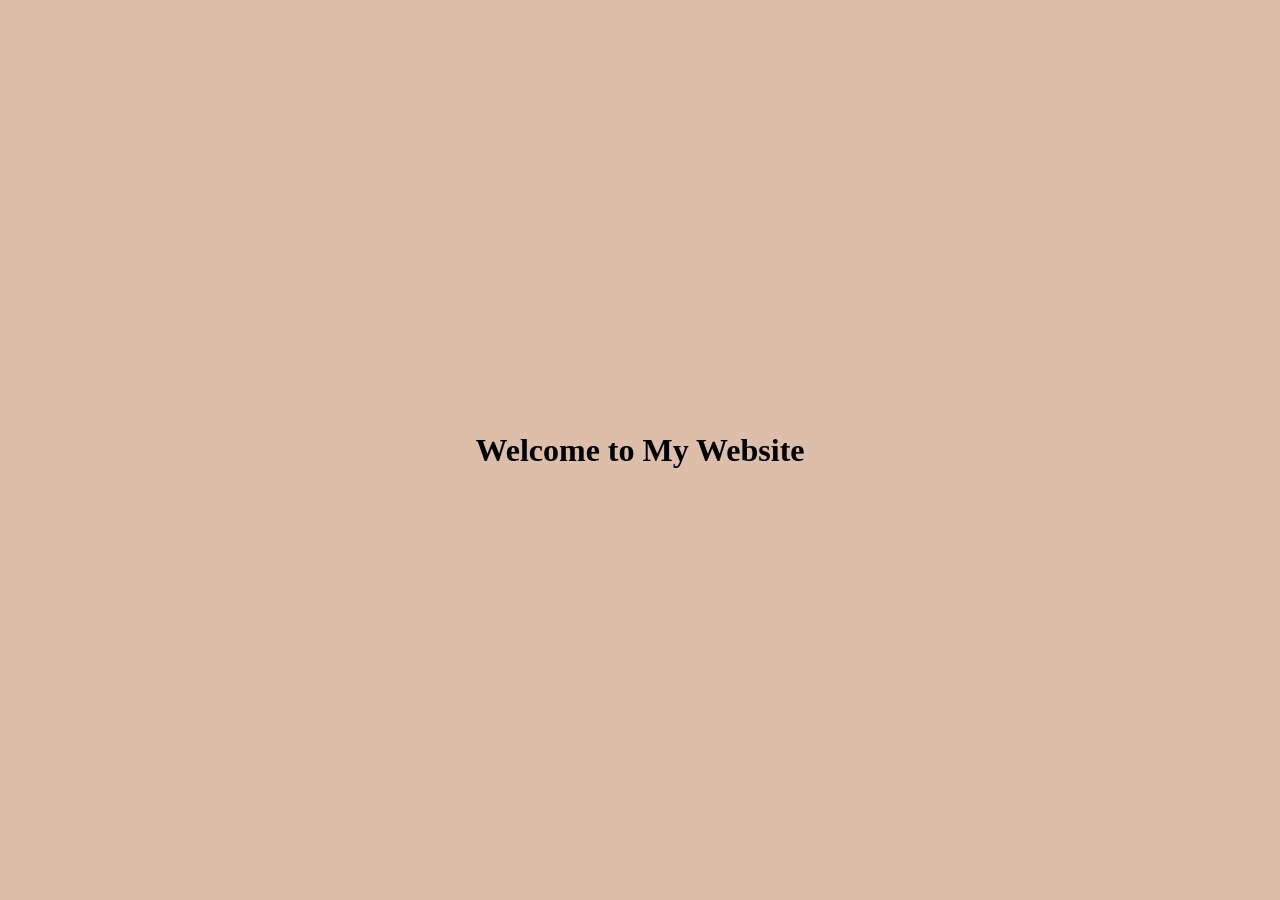
==== lab_01/index.html @ d2cbb657 "Dodanie plikow" ====
<!DOCTYPE html>
<html lang="pl">
  <head>
    <meta charset="UTF-8" />
    <meta
      name="viewport"
      content="width=device-width, initial-scale=1.0"
    />
    <title>My Website</title>
    <link
      rel="stylesheet"
      href="./style.css"
    />
  </head>
  <body>
    <main class="main-container">
      <h1>Welcome to My Website</h1>
    </main>
    <script src="index.js"></script>
  </body>
</html>
---- lab_01/style.css ----
html {
      background-color: #DDBEAA;
      height: 100vh;
}

body {
      height: 100vh;
      margin: 0;
}

.main-container {
      height: 100%;
      display: flex;
      align-items: center;
      justify-content: center;
}
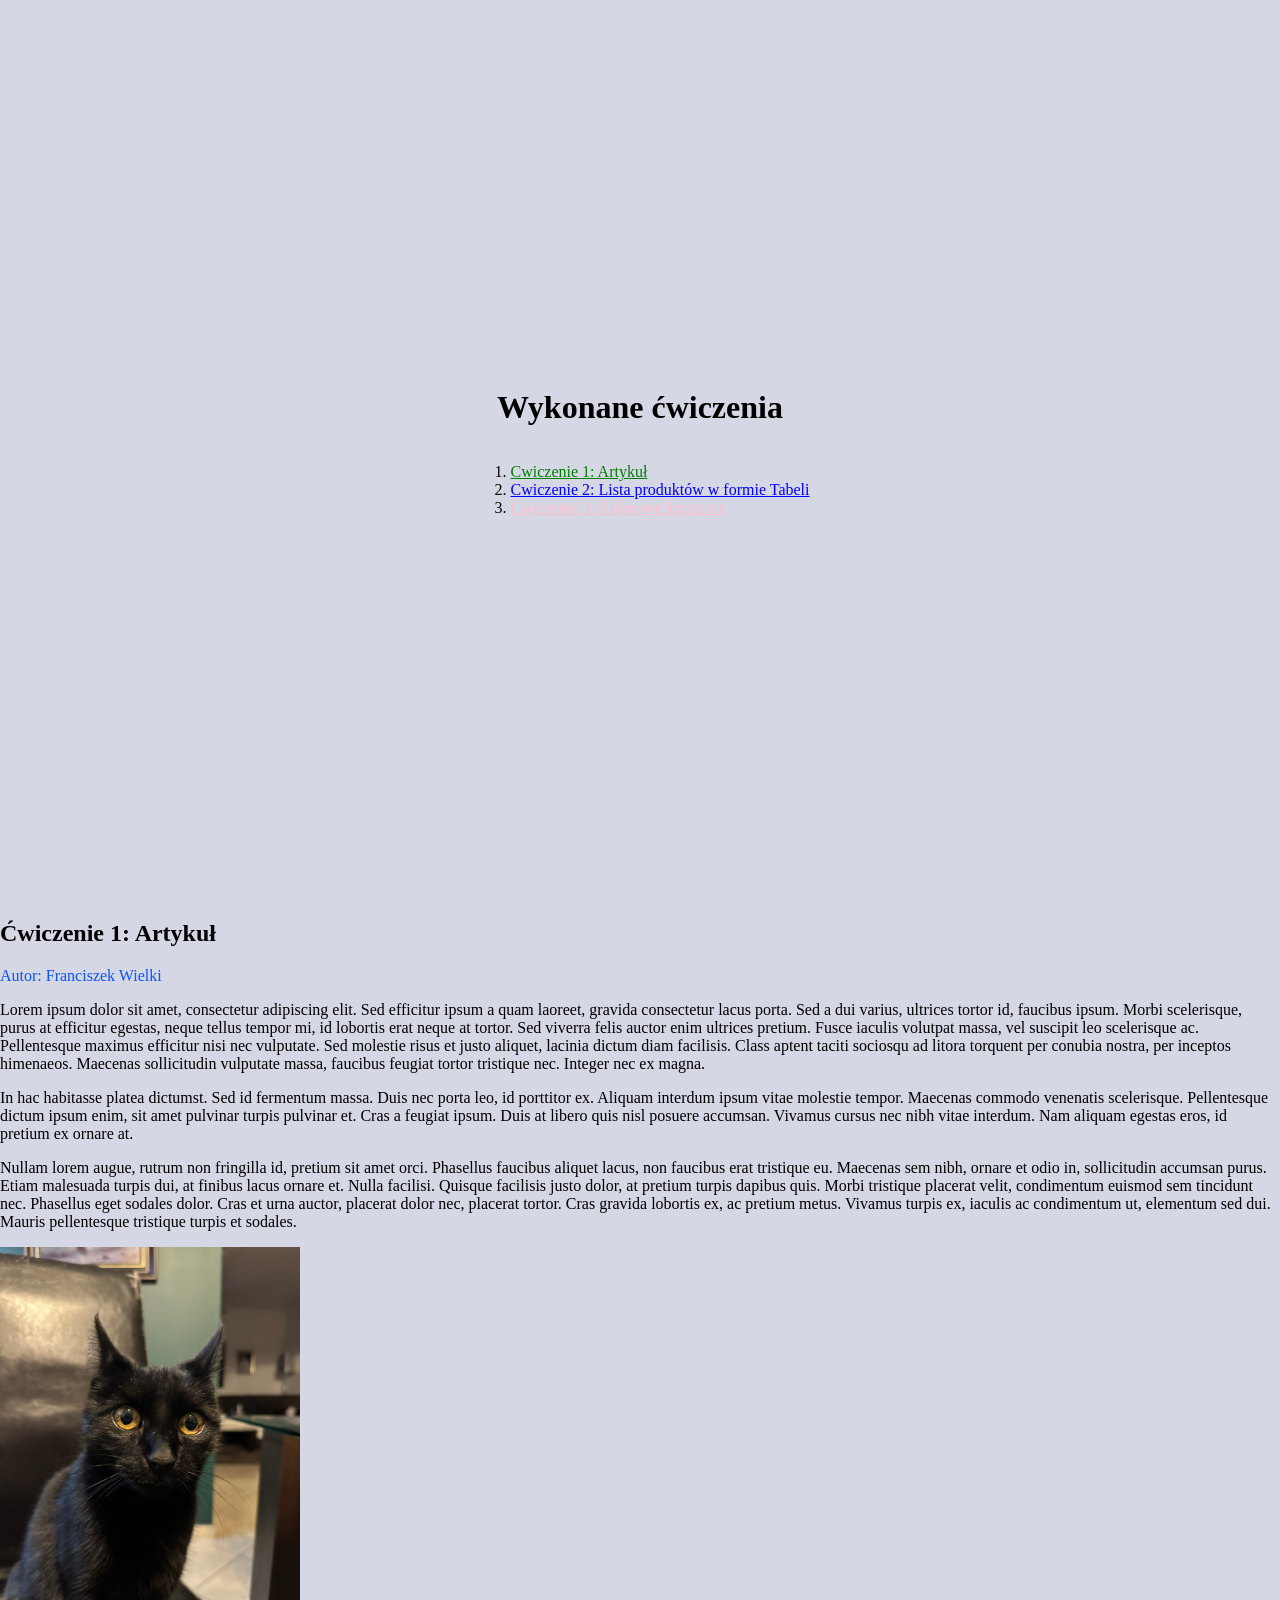
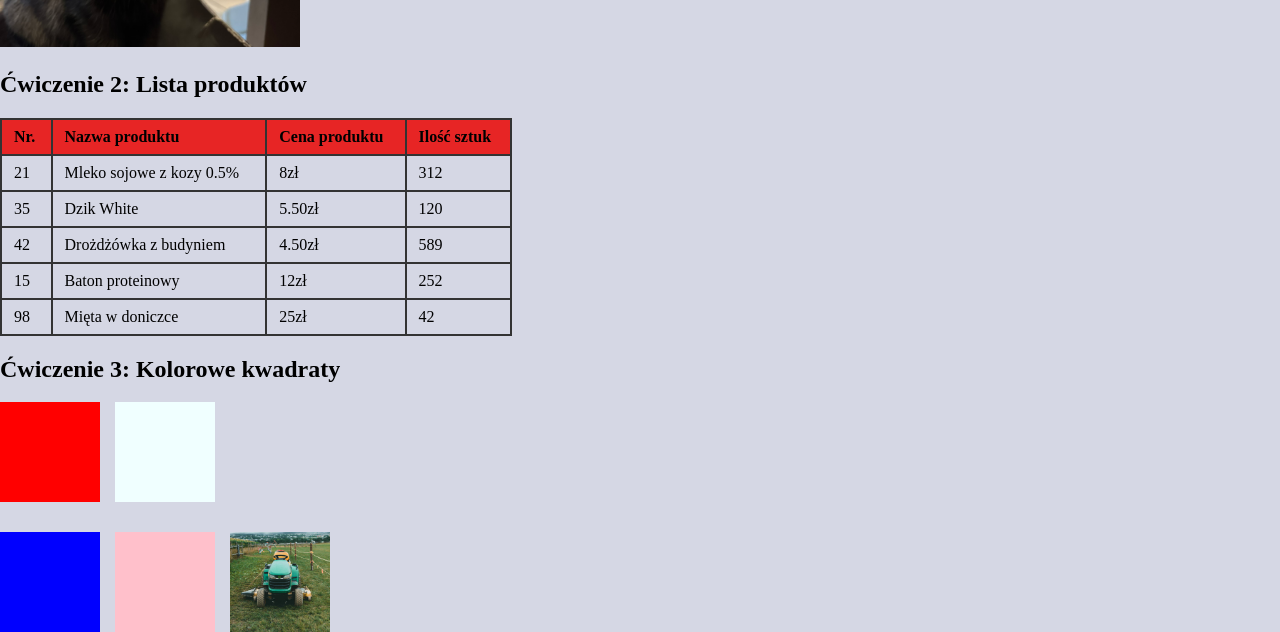
==== commit a19b2d93: "lab1" ====
--- a/lab_01/index.html
+++ b/lab_01/index.html
@@ -1,21 +1,123 @@
-<!DOCTYPE html>
+<!doctype html>
 <html lang="pl">
   <head>
     <meta charset="UTF-8" />
-    <meta
-      name="viewport"
-      content="width=device-width, initial-scale=1.0"
-    />
-    <title>My Website</title>
-    <link
-      rel="stylesheet"
-      href="./style.css"
-    />
+    <meta name="viewport" content="width=device-width, initial-scale=1.0" />
+    <title>Moja strona - Mariusz Hałek</title>
+    <link rel="stylesheet" href="./style.css" />
   </head>
   <body>
     <main class="main-container">
-      <h1>Welcome to My Website</h1>
+      <h1>Wykonane ćwiczenia</h1>
+      <ol>
+        <li>
+          <a href="#cwiczenie1" style="color: green">Cwiczenie 1: Artykuł</a>
+        </li>
+        <li>
+          <a href="#cwiczenie2" style="color: blue"
+            >Cwiczenie 2: Lista produktów w formie Tabeli</a
+          >
+        </li>
+        <li>
+          <a href="#cwiczenie3" style="color: pink"
+            >Cwiczenie 3: Kolorowe kwadraty</a
+          >
+        </li>
+      </ol>
     </main>
+    <article>
+      <header>
+        <h2 id="cwiczenie1">Ćwiczenie 1: Artykuł</h2>
+        <p style="color: rgb(9, 85, 248)">Autor: Franciszek Wielki</p>
+      </header>
+      <p>
+        Lorem ipsum dolor sit amet, consectetur adipiscing elit. Sed efficitur
+        ipsum a quam laoreet, gravida consectetur lacus porta. Sed a dui varius,
+        ultrices tortor id, faucibus ipsum. Morbi scelerisque, purus at
+        efficitur egestas, neque tellus tempor mi, id lobortis erat neque at
+        tortor. Sed viverra felis auctor enim ultrices pretium. Fusce iaculis
+        volutpat massa, vel suscipit leo scelerisque ac. Pellentesque maximus
+        efficitur nisi nec vulputate. Sed molestie risus et justo aliquet,
+        lacinia dictum diam facilisis. Class aptent taciti sociosqu ad litora
+        torquent per conubia nostra, per inceptos himenaeos. Maecenas
+        sollicitudin vulputate massa, faucibus feugiat tortor tristique nec.
+        Integer nec ex magna.
+      </p>
+      <p>
+        In hac habitasse platea dictumst. Sed id fermentum massa. Duis nec porta
+        leo, id porttitor ex. Aliquam interdum ipsum vitae molestie tempor.
+        Maecenas commodo venenatis scelerisque. Pellentesque dictum ipsum enim,
+        sit amet pulvinar turpis pulvinar et. Cras a feugiat ipsum. Duis at
+        libero quis nisl posuere accumsan. Vivamus cursus nec nibh vitae
+        interdum. Nam aliquam egestas eros, id pretium ex ornare at.
+      </p>
+      <p>
+        Nullam lorem augue, rutrum non fringilla id, pretium sit amet orci.
+        Phasellus faucibus aliquet lacus, non faucibus erat tristique eu.
+        Maecenas sem nibh, ornare et odio in, sollicitudin accumsan purus. Etiam
+        malesuada turpis dui, at finibus lacus ornare et. Nulla facilisi.
+        Quisque facilisis justo dolor, at pretium turpis dapibus quis. Morbi
+        tristique placerat velit, condimentum euismod sem tincidunt nec.
+        Phasellus eget sodales dolor. Cras et urna auctor, placerat dolor nec,
+        placerat tortor. Cras gravida lobortis ex, ac pretium metus. Vivamus
+        turpis ex, iaculis ac condimentum ut, elementum sed dui. Mauris
+        pellentesque tristique turpis et sodales.
+      </p>
+      <img src="/zdjecia/IMG_2024.JPEG" width="300" />
+    </article>
+    <article>
+      <header>
+        <h2 id="cwiczenie2">Ćwiczenie 2: Lista produktów</h2>
+      </header>
+      <table>
+        <tr>
+          <th>Nr.</th>
+          <th>Nazwa produktu</th>
+          <th>Cena produktu</th>
+          <th>Ilość sztuk</th>
+        </tr>
+        <tr>
+          <td>21</td>
+          <td>Mleko sojowe z kozy 0.5%</td>
+          <td>8zł</td>
+          <td>312</td>
+        </tr>
+        <tr>
+          <td>35</td>
+          <td>Dzik White</td>
+          <td>5.50zł</td>
+          <td>120</td>
+        </tr>
+        <tr>
+          <td>42</td>
+          <td>Drożdżówka z budyniem</td>
+          <td>4.50zł</td>
+          <td>589</td>
+        </tr>
+        <tr>
+          <td>15</td>
+          <td>Baton proteinowy</td>
+          <td>12zł</td>
+          <td>252</td>
+        </tr>
+        <tr>
+          <td>98</td>
+          <td>Mięta w doniczce</td>
+          <td>25zł</td>
+          <td>42</td>
+        </tr>
+      </table>
+    </article>
+
+    <h2 id="cwiczenie3">Ćwiczenie 3: Kolorowe kwadraty</h2>
+    <div class="squares-container">
+      <div class="box" style="background-color: red"></div>
+      <div class="box" style="background-color: azure"></div>
+      <div class="break"></div>
+      <div class="box" style="background-color: blue"></div>
+      <div class="box" style="background-color: pink"></div>
+      <img class="box" src="/zdjecia/traktor.jpg" />
+    </div>
     <script src="index.js"></script>
   </body>
-</html>+</html>
--- a/lab_01/style.css
+++ b/lab_01/style.css
@@ -1,16 +1,48 @@
 html {
-      background-color: #DDBEAA;
-      height: 100vh;
+  background-color: #d5d7e4;
+  height: 100vh;
 }
 
 body {
-      height: 100vh;
-      margin: 0;
+  height: 100vh;
+  margin: 0;
+}
+
+table {
+  border-collapse: collapse;
+  width: 40%;
+}
+
+th,
+td {
+  border: 2px solid #333;
+  padding: 8px 12px;
+  text-align: left;
+}
+
+th {
+  background-color: rgb(231, 37, 37);
+}
+
+.squares-container {
+  display: flex;
+  flex-wrap: wrap;
+  gap: 15px;
+}
+
+.box {
+  width: 100px;
+  height: 100px;
+}
+
+.break {
+  width: 100%;
 }
 
 .main-container {
-      height: 100%;
-      display: flex;
-      align-items: center;
-      justify-content: center;
-}+  height: 100%;
+  display: flex;
+  flex-direction: column;
+  align-items: center;
+  justify-content: center;
+}
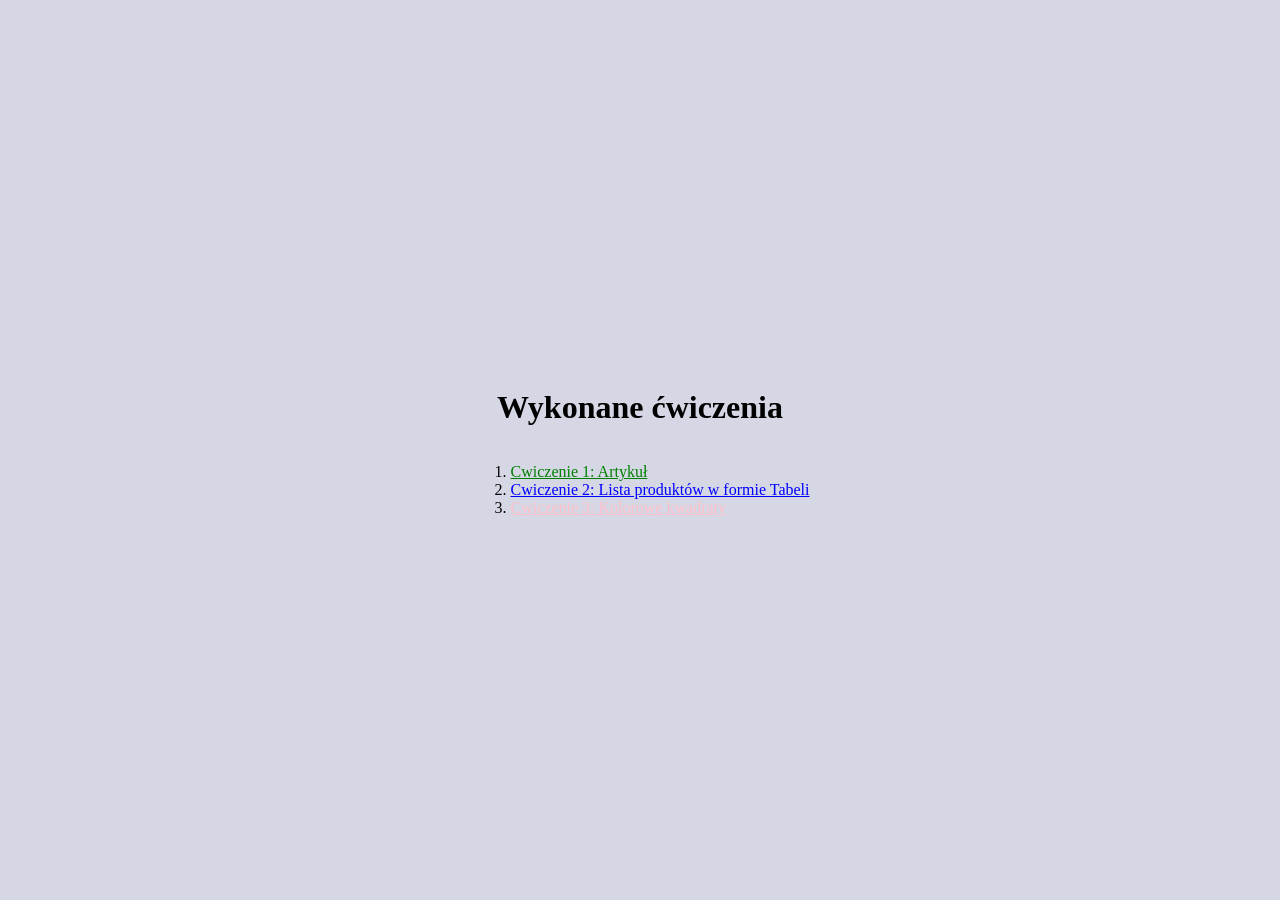
==== commit 12a2ab61: "poprawki" ====
--- a/lab_01/index.html
+++ b/lab_01/index.html
@@ -11,113 +11,20 @@
       <h1>Wykonane ćwiczenia</h1>
       <ol>
         <li>
-          <a href="#cwiczenie1" style="color: green">Cwiczenie 1: Artykuł</a>
+          <a href="./cwiczenie1.html" style="color: green">Cwiczenie 1: Artykuł</a>
         </li>
         <li>
-          <a href="#cwiczenie2" style="color: blue"
+          <a href="./cwiczenie2.html" style="color: blue"
             >Cwiczenie 2: Lista produktów w formie Tabeli</a
           >
         </li>
         <li>
-          <a href="#cwiczenie3" style="color: pink"
+          <a href="./cwiczenie3.html" style="color: pink"
             >Cwiczenie 3: Kolorowe kwadraty</a
           >
         </li>
       </ol>
     </main>
-    <article>
-      <header>
-        <h2 id="cwiczenie1">Ćwiczenie 1: Artykuł</h2>
-        <p style="color: rgb(9, 85, 248)">Autor: Franciszek Wielki</p>
-      </header>
-      <p>
-        Lorem ipsum dolor sit amet, consectetur adipiscing elit. Sed efficitur
-        ipsum a quam laoreet, gravida consectetur lacus porta. Sed a dui varius,
-        ultrices tortor id, faucibus ipsum. Morbi scelerisque, purus at
-        efficitur egestas, neque tellus tempor mi, id lobortis erat neque at
-        tortor. Sed viverra felis auctor enim ultrices pretium. Fusce iaculis
-        volutpat massa, vel suscipit leo scelerisque ac. Pellentesque maximus
-        efficitur nisi nec vulputate. Sed molestie risus et justo aliquet,
-        lacinia dictum diam facilisis. Class aptent taciti sociosqu ad litora
-        torquent per conubia nostra, per inceptos himenaeos. Maecenas
-        sollicitudin vulputate massa, faucibus feugiat tortor tristique nec.
-        Integer nec ex magna.
-      </p>
-      <p>
-        In hac habitasse platea dictumst. Sed id fermentum massa. Duis nec porta
-        leo, id porttitor ex. Aliquam interdum ipsum vitae molestie tempor.
-        Maecenas commodo venenatis scelerisque. Pellentesque dictum ipsum enim,
-        sit amet pulvinar turpis pulvinar et. Cras a feugiat ipsum. Duis at
-        libero quis nisl posuere accumsan. Vivamus cursus nec nibh vitae
-        interdum. Nam aliquam egestas eros, id pretium ex ornare at.
-      </p>
-      <p>
-        Nullam lorem augue, rutrum non fringilla id, pretium sit amet orci.
-        Phasellus faucibus aliquet lacus, non faucibus erat tristique eu.
-        Maecenas sem nibh, ornare et odio in, sollicitudin accumsan purus. Etiam
-        malesuada turpis dui, at finibus lacus ornare et. Nulla facilisi.
-        Quisque facilisis justo dolor, at pretium turpis dapibus quis. Morbi
-        tristique placerat velit, condimentum euismod sem tincidunt nec.
-        Phasellus eget sodales dolor. Cras et urna auctor, placerat dolor nec,
-        placerat tortor. Cras gravida lobortis ex, ac pretium metus. Vivamus
-        turpis ex, iaculis ac condimentum ut, elementum sed dui. Mauris
-        pellentesque tristique turpis et sodales.
-      </p>
-      <img src="/zdjecia/IMG_2024.JPEG" width="300" />
-    </article>
-    <article>
-      <header>
-        <h2 id="cwiczenie2">Ćwiczenie 2: Lista produktów</h2>
-      </header>
-      <table>
-        <tr>
-          <th>Nr.</th>
-          <th>Nazwa produktu</th>
-          <th>Cena produktu</th>
-          <th>Ilość sztuk</th>
-        </tr>
-        <tr>
-          <td>21</td>
-          <td>Mleko sojowe z kozy 0.5%</td>
-          <td>8zł</td>
-          <td>312</td>
-        </tr>
-        <tr>
-          <td>35</td>
-          <td>Dzik White</td>
-          <td>5.50zł</td>
-          <td>120</td>
-        </tr>
-        <tr>
-          <td>42</td>
-          <td>Drożdżówka z budyniem</td>
-          <td>4.50zł</td>
-          <td>589</td>
-        </tr>
-        <tr>
-          <td>15</td>
-          <td>Baton proteinowy</td>
-          <td>12zł</td>
-          <td>252</td>
-        </tr>
-        <tr>
-          <td>98</td>
-          <td>Mięta w doniczce</td>
-          <td>25zł</td>
-          <td>42</td>
-        </tr>
-      </table>
-    </article>
-
-    <h2 id="cwiczenie3">Ćwiczenie 3: Kolorowe kwadraty</h2>
-    <div class="squares-container">
-      <div class="box" style="background-color: red"></div>
-      <div class="box" style="background-color: azure"></div>
-      <div class="break"></div>
-      <div class="box" style="background-color: blue"></div>
-      <div class="box" style="background-color: pink"></div>
-      <img class="box" src="/zdjecia/traktor.jpg" />
-    </div>
     <script src="index.js"></script>
   </body>
 </html>
